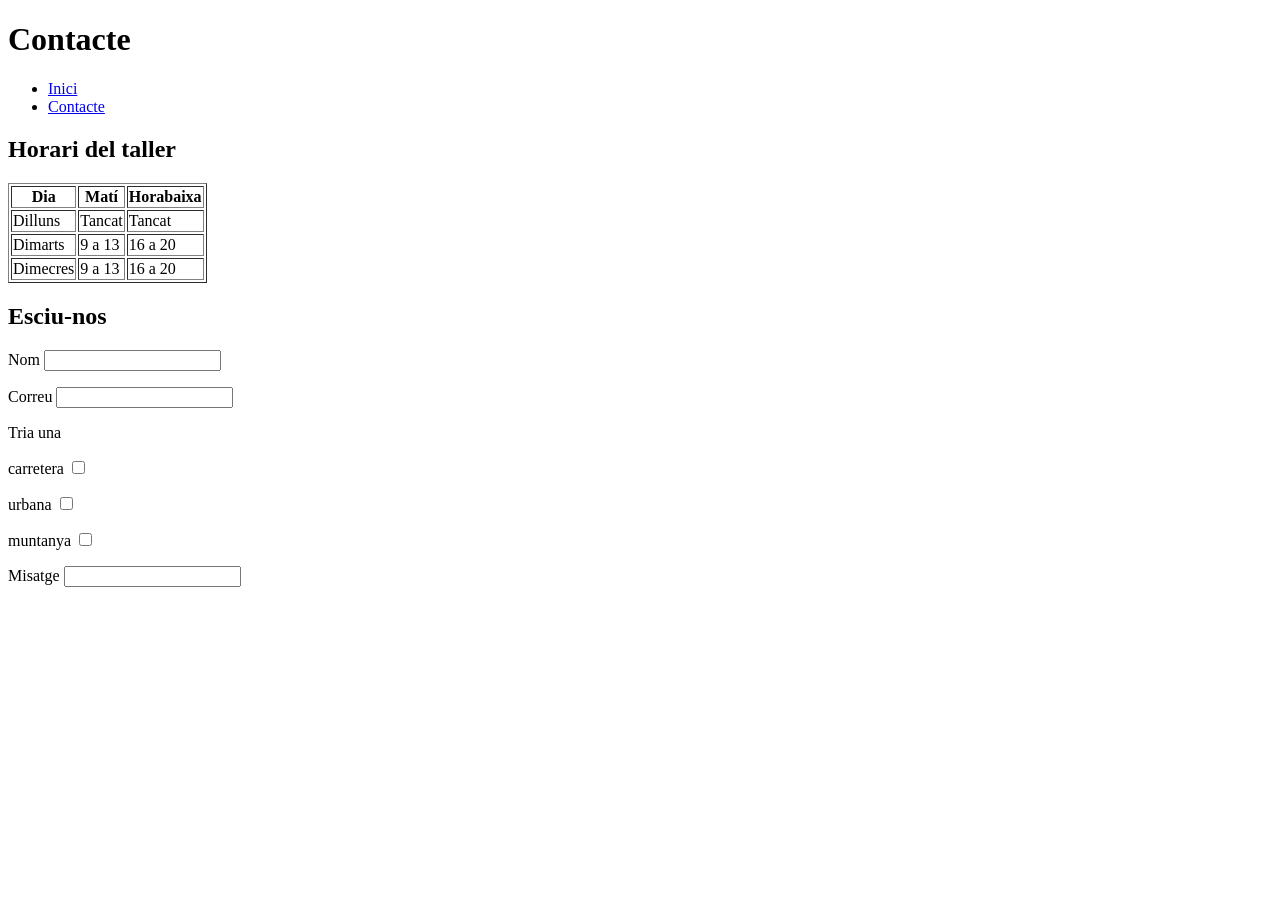
==== contacte.html @ d78eaabe "correccio ex1" ====
<!DOCTYPE html>
<html lang="en">

<head>
    <meta charset="UTF-8">
    <meta name="viewport" content="width=device-width, initial-scale=1.0">
    <title>MALLORCA EN BICI</title>
</head>
<header>
    <h1>Contacte</h1>
    <nav>
        <ul>
            <li> <a href="index.html"> Inici </a></li>
            <li> <a href="contacte.html"> Contacte </a></li>
        </ul>
    </nav>
</header>
<main>
    <h2>Horari del taller</h2>
    <table border="1">
        <thead>
            <th>Dia</th>
            <th>Matí</th>
            <th>Horabaixa</th>
        </thead>
        <Tbody>
            <tr>
                <td>Dilluns</td>
                <td>Tancat </td>
                <td>Tancat</td>
            </tr>
            <tr>
                <td>Dimarts</td>
                <td>9 a 13</td>
                <td>16 a 20</td>
            </tr>
                        <tr>
                <td>Dimecres</td>
                <td>9 a 13</td>
                <td>16 a 20</td>
            </tr>
        </Tbody>
    </table>
    <h2>Esciu-nos</h2>
    <form method="get">
            <p>
                <label for="q">Nom</label>
                <input type="text" name="q" id="q">
            </p>
            <p>
                <label for="q">Correu</label>
                <input type="email" name="q" id="q">
            </p>
            <p>Tria una</p>
            <p>
                <label for="q">carretera</label>
                <input type="checkbox" name="q" id="q">
            </p>
             <p>
                <label for="q">urbana</label>
                <input type="checkbox" name="q" id="q">
            </p>
             <p>
                <label for="q">muntanya</label>
                <input type="checkbox" name="q" id="q">
            </p>
            <p>
                <label for="q">Misatge</label>
                <input type="text" name="q" id="q">
            </p>
</main>
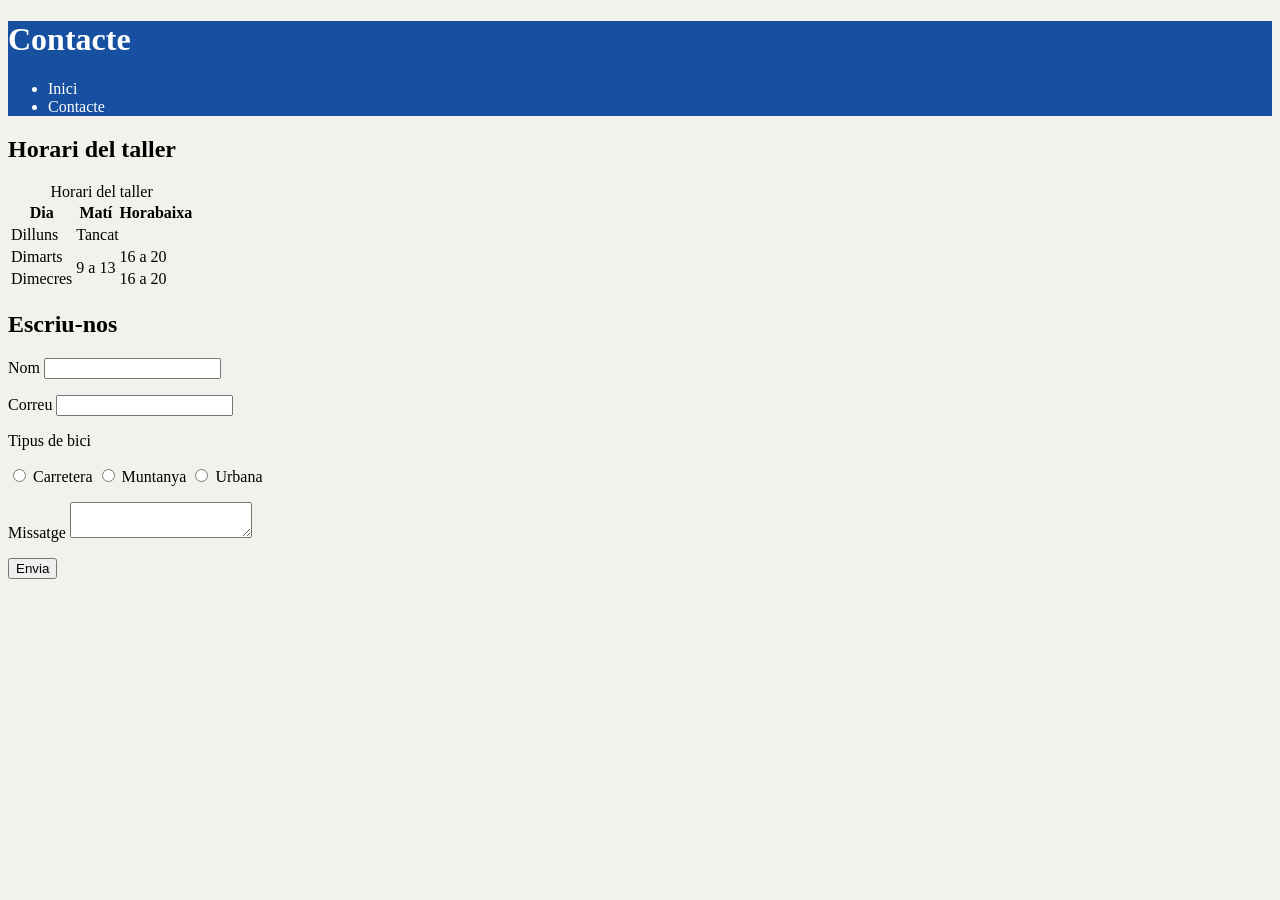
==== commit b2875cc0: "correccio final" ====
--- a/contacte.html
+++ b/contacte.html
@@ -4,6 +4,7 @@
 <head>
     <meta charset="UTF-8">
     <meta name="viewport" content="width=device-width, initial-scale=1.0">
+    <link rel="stylesheet" href="css/estils.css">
     <title>MALLORCA EN BICI</title>
 </head>
 <header>
@@ -17,55 +18,50 @@
 </header>
 <main>
     <h2>Horari del taller</h2>
-    <table border="1">
-        <thead>
+    <table>
+        <caption>Horari del taller</caption>
+        <tr>
             <th>Dia</th>
             <th>Matí</th>
             <th>Horabaixa</th>
-        </thead>
-        <Tbody>
-            <tr>
-                <td>Dilluns</td>
-                <td>Tancat </td>
-                <td>Tancat</td>
-            </tr>
-            <tr>
-                <td>Dimarts</td>
-                <td>9 a 13</td>
-                <td>16 a 20</td>
-            </tr>
-                        <tr>
-                <td>Dimecres</td>
-                <td>9 a 13</td>
-                <td>16 a 20</td>
-            </tr>
-        </Tbody>
+        </tr>
+        <tr>
+            <td>Dilluns</td>
+            <td colspan="2">Tancat</td>
+        </tr>
+        <tr>
+            <td>Dimarts</td>
+            <td rowspan="2">9 a 13</td>
+            <td>16 a 20</td>
+        </tr>
+        <tr>
+            <td>Dimecres</td>
+            <td>16 a 20</td>
+        </tr>
     </table>
-    <h2>Esciu-nos</h2>
-    <form method="get">
-            <p>
-                <label for="q">Nom</label>
-                <input type="text" name="q" id="q">
-            </p>
-            <p>
-                <label for="q">Correu</label>
-                <input type="email" name="q" id="q">
-            </p>
-            <p>Tria una</p>
-            <p>
-                <label for="q">carretera</label>
-                <input type="checkbox" name="q" id="q">
-            </p>
-             <p>
-                <label for="q">urbana</label>
-                <input type="checkbox" name="q" id="q">
-            </p>
-             <p>
-                <label for="q">muntanya</label>
-                <input type="checkbox" name="q" id="q">
-            </p>
-            <p>
-                <label for="q">Misatge</label>
-                <input type="text" name="q" id="q">
-            </p>
+    <h2>Escriu-nos</h2>
+    <form action="contacte.php" method="post">
+        <p>
+            <label for="nom">Nom</label>
+            <input type="text" id="nom" name="nom" required>
+        </p>
+        <p>
+            <label for="correu">Correu</label>
+            <input type="email" id="correu" name="correu" required>
+        </p>
+        <p>Tipus de bici</p>
+        <p>
+            <input type="radio" id="carretera" name="bici" value="carretera">
+            <label for="carretera">Carretera</label>
+            <input type="radio" id="muntanya" name="bici" value="muntanya">
+            <label for="muntanya">Muntanya</label>
+            <input type="radio" id="urbana" name="bici" value="urbana">
+            <label for="urbana">Urbana</label>
+        </p>
+        <p>
+            <label for="missatge">Missatge</label>
+            <textarea id="missatge" name="missatge"></textarea>
+        </p>
+        <button type="submit">Envia</button>
+    </form>
 </main>
--- a/css/estils.css
+++ b/css/estils.css
@@ -0,0 +1,55 @@
+html {
+box-sizing: border-box;
+font-size: 62.5%; /* 1rem = 10px */
+}
+*, *::before, *::after {
+box-sizing: inherit;
+}
+body { font-size: 1.6rem; } /* 16px */
+
+:root {
+--principal: #1750a1;
+--fons: #f3f1ec;
+}
+body { background-color: var(--fons); }
+header {
+background-color: var(--principal);
+color: white;
+}
+
+h1 { font-size: 3.2rem; } /* 32px */
+h2 { font-size: 2.4rem; } /* 24px */
+
+nav a {
+color: white;
+text-decoration: none;
+}
+
+article {
+width: 400px;
+padding: 20px;
+border: 1px solid black;
+margin-bottom: 20px;
+}
+
+article {
+/* ... el que ja hi havia ... */
+position: relative; /* el pare */
+}
+.nou {
+position: absolute; /* el fill */
+bottom: 15px;
+left: 15px;
+}
+
+.nou {
+padding: 4px 10px;
+background-color: #2e7d32;
+color: white;
+text-transform: uppercase;
+border-radius: 6px;
+}
+
+article img {
+width: 100%; /* tan ampla com el contingut de l'article */
+}
